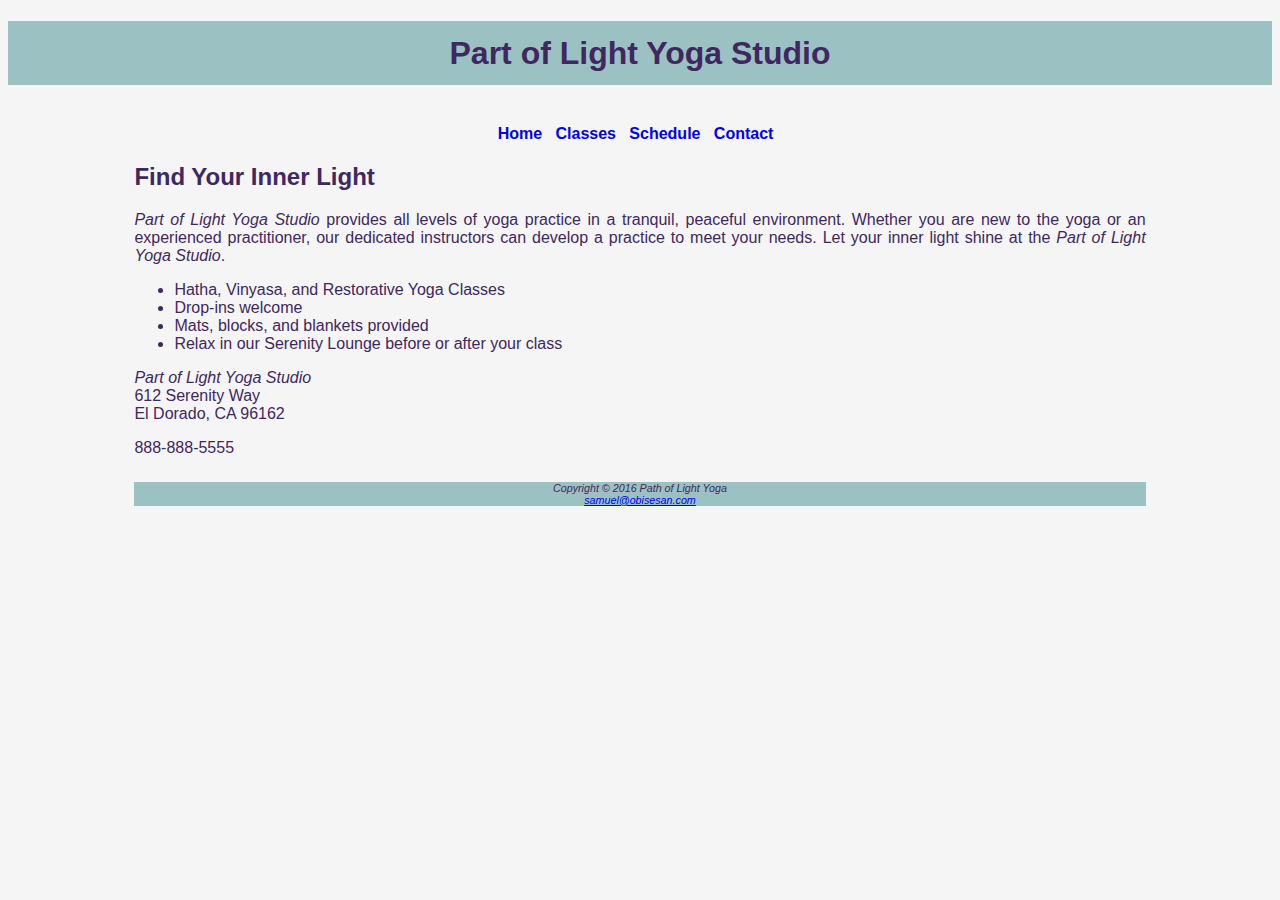
==== index.html @ e8389bdf "Update index.html" ====
<!DOCTYPE html>
<html lang="en">
<head>
<meta charset="utf-8">
<title>Path of light Yoga Studio</title>
<link href="style.css" rel="stylesheet" type="text/css">

</head>
<body>
  <head>
  <h1>Part of Light Yoga Studio</h1><br>

</head>
 <div class="wrapper">
<nav>
    <b><a href="index.html">Home</a> &nbsp; 
     <a href="classes.html">Classes</a> &nbsp;
     <a href="schedule.html">Schedule</a> &nbsp;
     <a href="contact.html">Contact</a> &nbsp;
  </nav>
     
     <main>
     <h2>Find Your Inner Light</h2>
    <p><span class= "new">Part of Light Yoga Studio</span> provides all levels of yoga practice in a tranquil, peaceful environment. Whether you are new to the yoga or an experienced practitioner, our dedicated instructors can develop a practice to meet your needs. Let your inner light shine at the <span class= "new">Part of Light Yoga Studio</span>.</p>
  
        <ul>
        <li>Hatha, Vinyasa, and Restorative Yoga Classes</li>
        <li>Drop-ins welcome</li>
        <li>Mats, blocks, and blankets provided</li>
        <li>Relax in our Serenity Lounge before or after your class</li>
    </ul>	
    </main>

    <div>
  <p><span class= "new">Part of Light Yoga Studio</span>
   <br> 612 Serenity Way
   <br>El Dorado, CA 96162
  <p> 888-888-5555</p>
</div>

<footer>
  <h6>Copyright &copy 2016 Path of Light Yoga<br>
  <a href="mailto:samuel@obisesan.com">samuel@obisesan.com</a></h6>
</footer>

</head>
</body>
</html>
---- style.css ----
body { background-color: #f5f5f5; color:#3f2860;  font-family: Arial, Helvetica, sans-serif;  }
  h1{ background-color:#9BC1C2; color:#3f2860; line-height: 200%; text-align: center;}
  h2{text-align: left;}
  h3{ font-weight: normal;}
 h6 {font-weight: normal;}
  .wrapper { width: 80%; margin-right: auto; margin-left: auto;}
    nav {   text-align:center; font: bold; }
 nav a{text-decoration: none;}
 div {text-align: left;}
 li{font-weight: normal;}
p {  text-align: justify;  font-weight: normal; }
h4 + ul {margin-bottom: -20px; margin-top: -20px;}
.neww {font-weight: bold; text-align: left;}
.newww{font-weight: normal;}
.new  { font-style: italic; }

 footer { background-color:#9BC1C2 ;  font: size 0.6em;  font: italic; text-align: center ; font-weight: normal; font-style: italic;}
 ul{ font-weight: normal; text-align: justify;  }
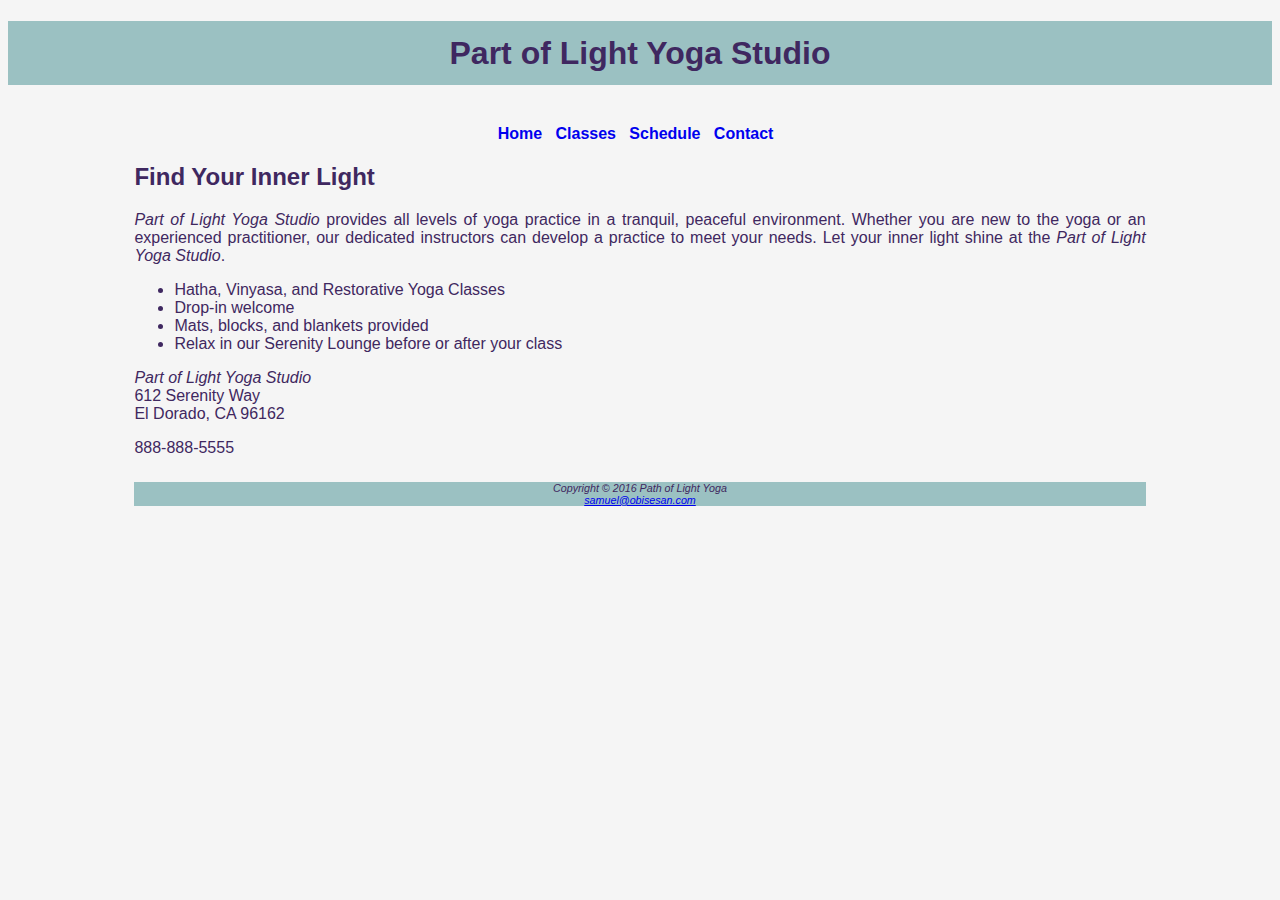
==== commit fcccc790: "Update index.html" ====
--- a/index.html
+++ b/index.html
@@ -25,7 +25,7 @@
   
         <ul>
         <li>Hatha, Vinyasa, and Restorative Yoga Classes</li>
-        <li>Drop-ins welcome</li>
+        <li>Drop-in welcome</li>
         <li>Mats, blocks, and blankets provided</li>
         <li>Relax in our Serenity Lounge before or after your class</li>
     </ul>	
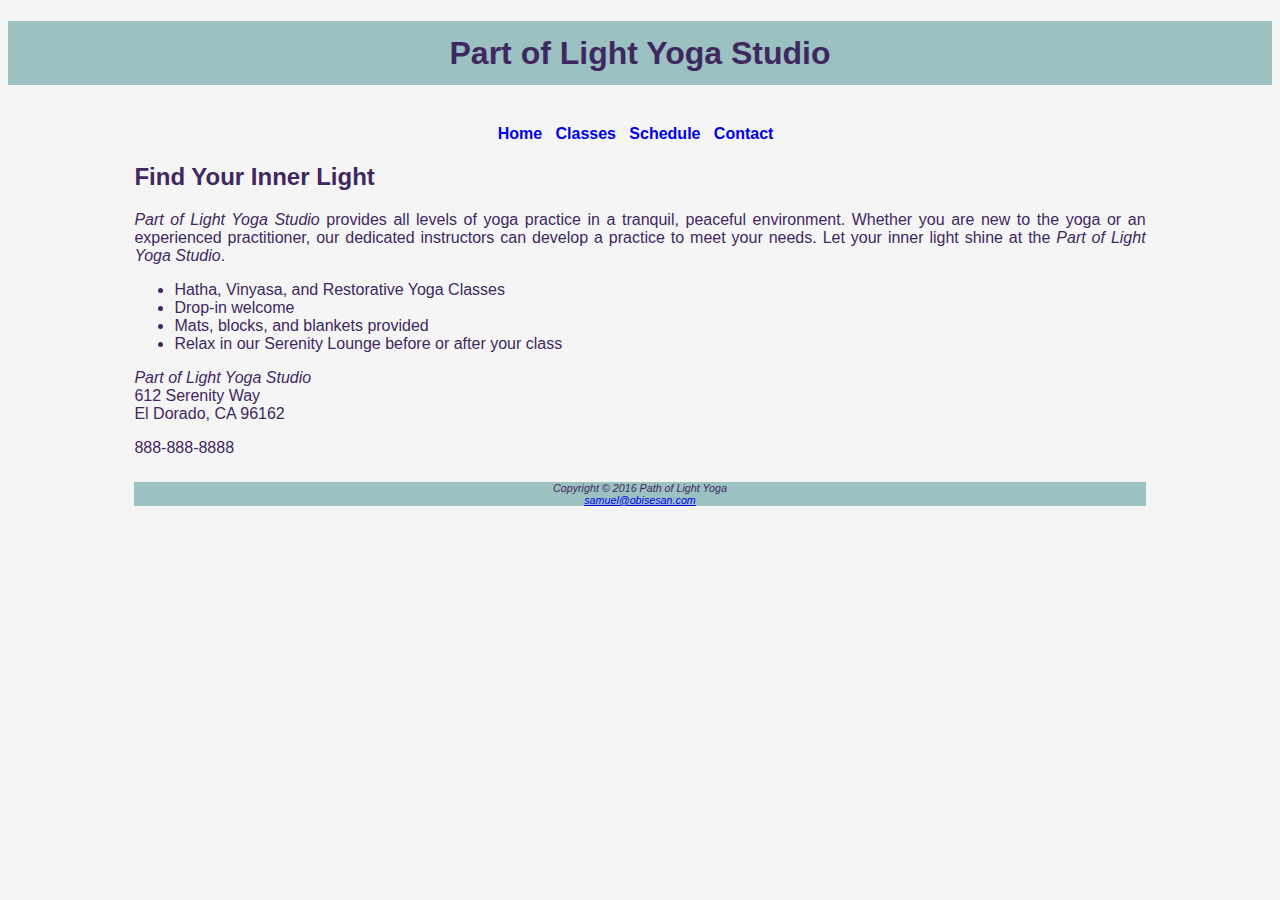
==== commit e036f83f: "Update index.html" ====
--- a/index.html
+++ b/index.html
@@ -35,7 +35,7 @@
   <p><span class= "new">Part of Light Yoga Studio</span>
    <br> 612 Serenity Way
    <br>El Dorado, CA 96162
-  <p> 888-888-5555</p>
+  <p> 888-888-8888</p>
 </div>
 
 <footer>
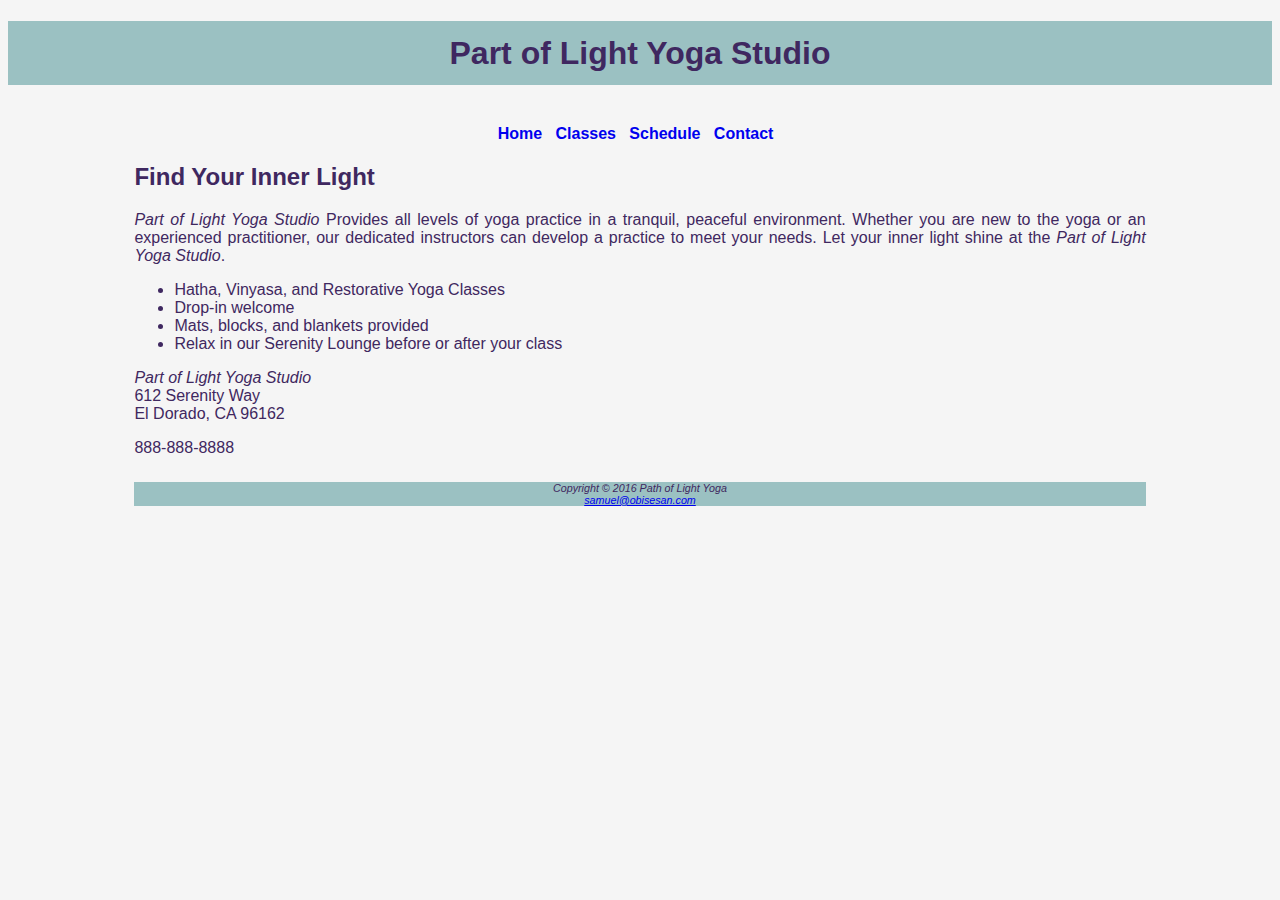
==== commit 1a8611f7: "ind" ====
--- a/index.html
+++ b/index.html
@@ -21,7 +21,7 @@
      
      <main>
      <h2>Find Your Inner Light</h2>
-    <p><span class= "new">Part of Light Yoga Studio</span> provides all levels of yoga practice in a tranquil, peaceful environment. Whether you are new to the yoga or an experienced practitioner, our dedicated instructors can develop a practice to meet your needs. Let your inner light shine at the <span class= "new">Part of Light Yoga Studio</span>.</p>
+    <p><span class= "new">Part of Light Yoga Studio</span> Provides all levels of yoga practice in a tranquil, peaceful environment. Whether you are new to the yoga or an experienced practitioner, our dedicated instructors can develop a practice to meet your needs. Let your inner light shine at the <span class= "new">Part of Light Yoga Studio</span>.</p>
   
         <ul>
         <li>Hatha, Vinyasa, and Restorative Yoga Classes</li>
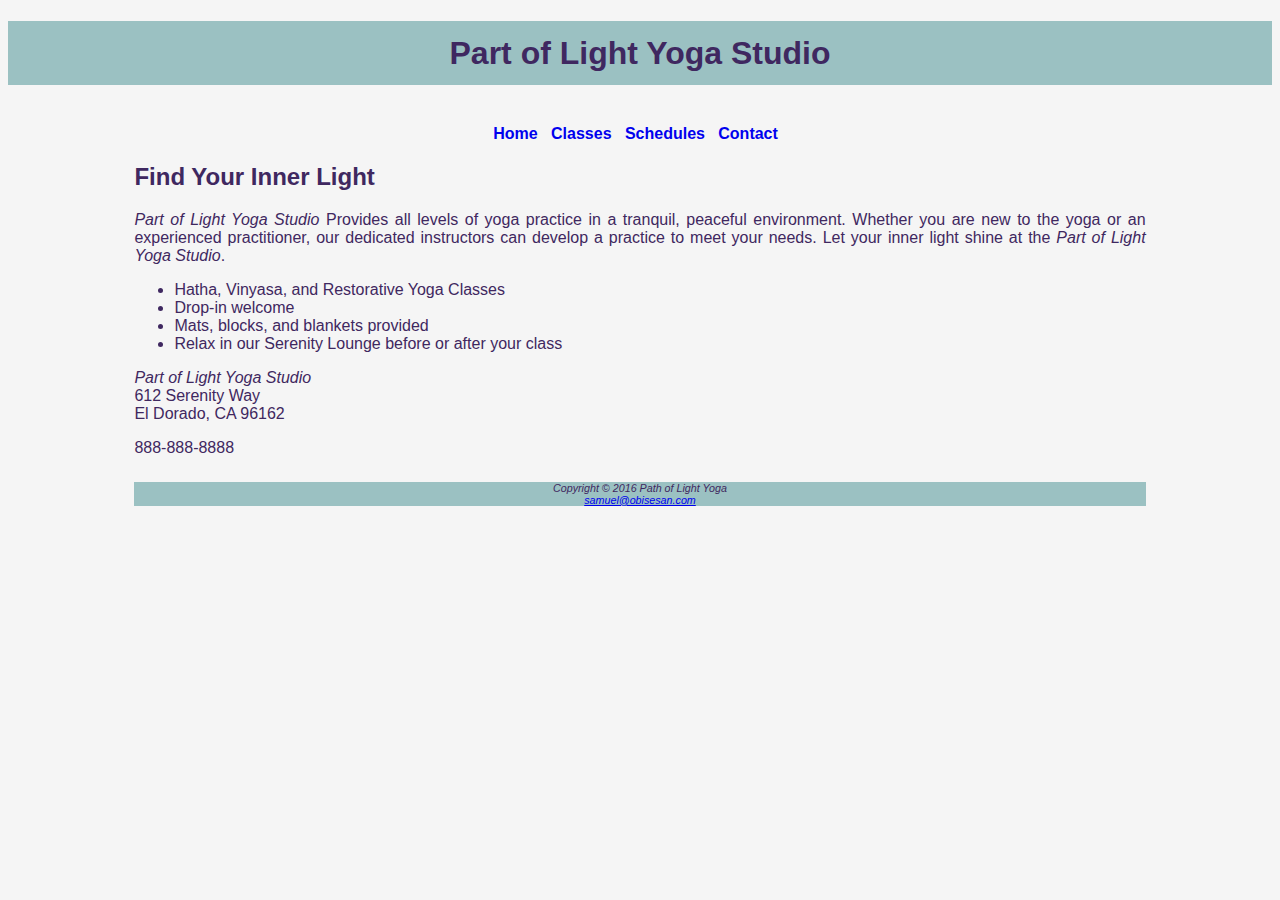
==== commit e99c7d33: "sm" ====
--- a/index.html
+++ b/index.html
@@ -15,7 +15,7 @@
 <nav>
     <b><a href="index.html">Home</a> &nbsp; 
      <a href="classes.html">Classes</a> &nbsp;
-     <a href="schedule.html">Schedule</a> &nbsp;
+     <a href="schedule.html">Schedules</a> &nbsp;
      <a href="contact.html">Contact</a> &nbsp;
   </nav>
      
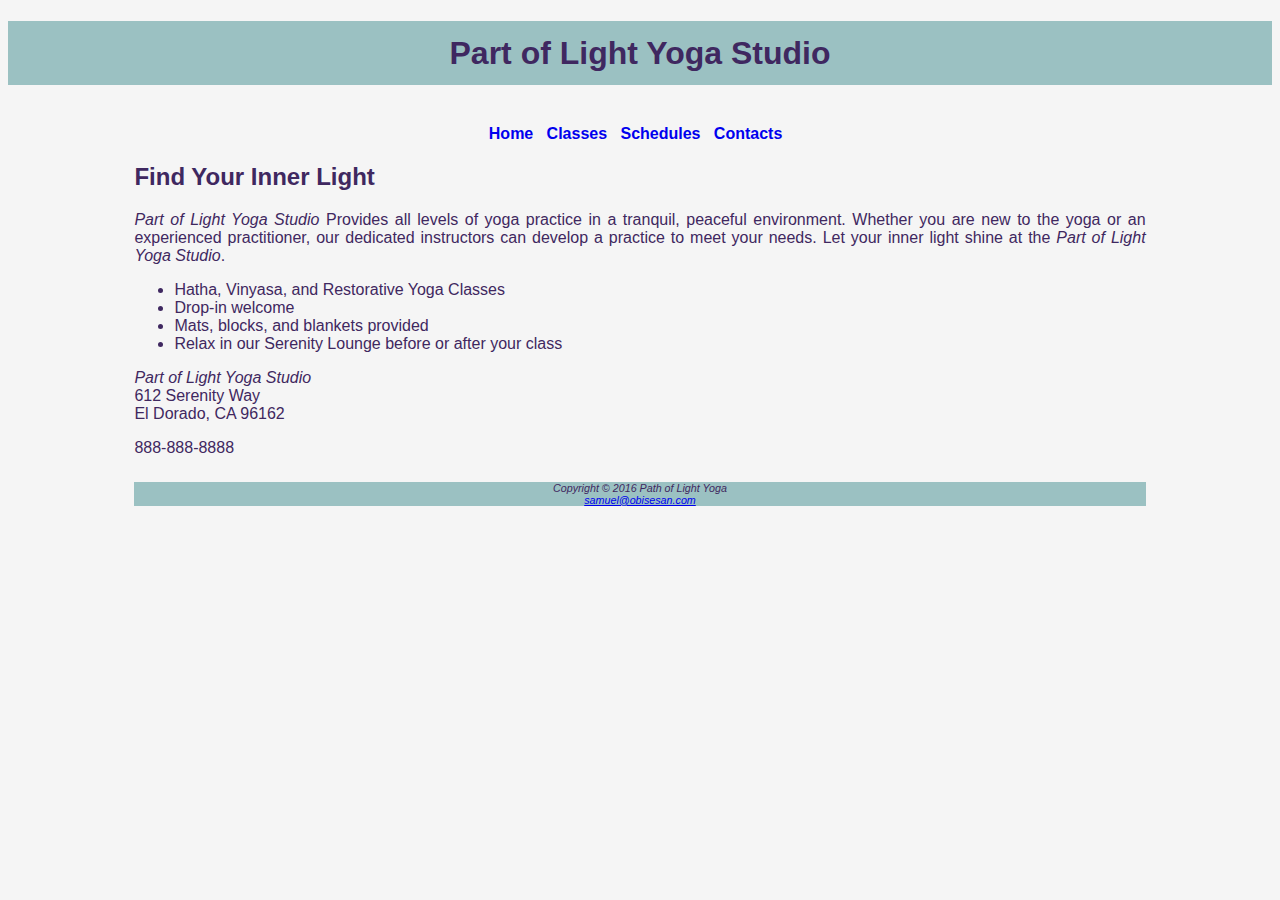
==== commit e6205202: "as" ====
--- a/index.html
+++ b/index.html
@@ -16,7 +16,7 @@
     <b><a href="index.html">Home</a> &nbsp; 
      <a href="classes.html">Classes</a> &nbsp;
      <a href="schedule.html">Schedules</a> &nbsp;
-     <a href="contact.html">Contact</a> &nbsp;
+     <a href="contact.html">Contacts</a> &nbsp;
   </nav>
      
      <main>
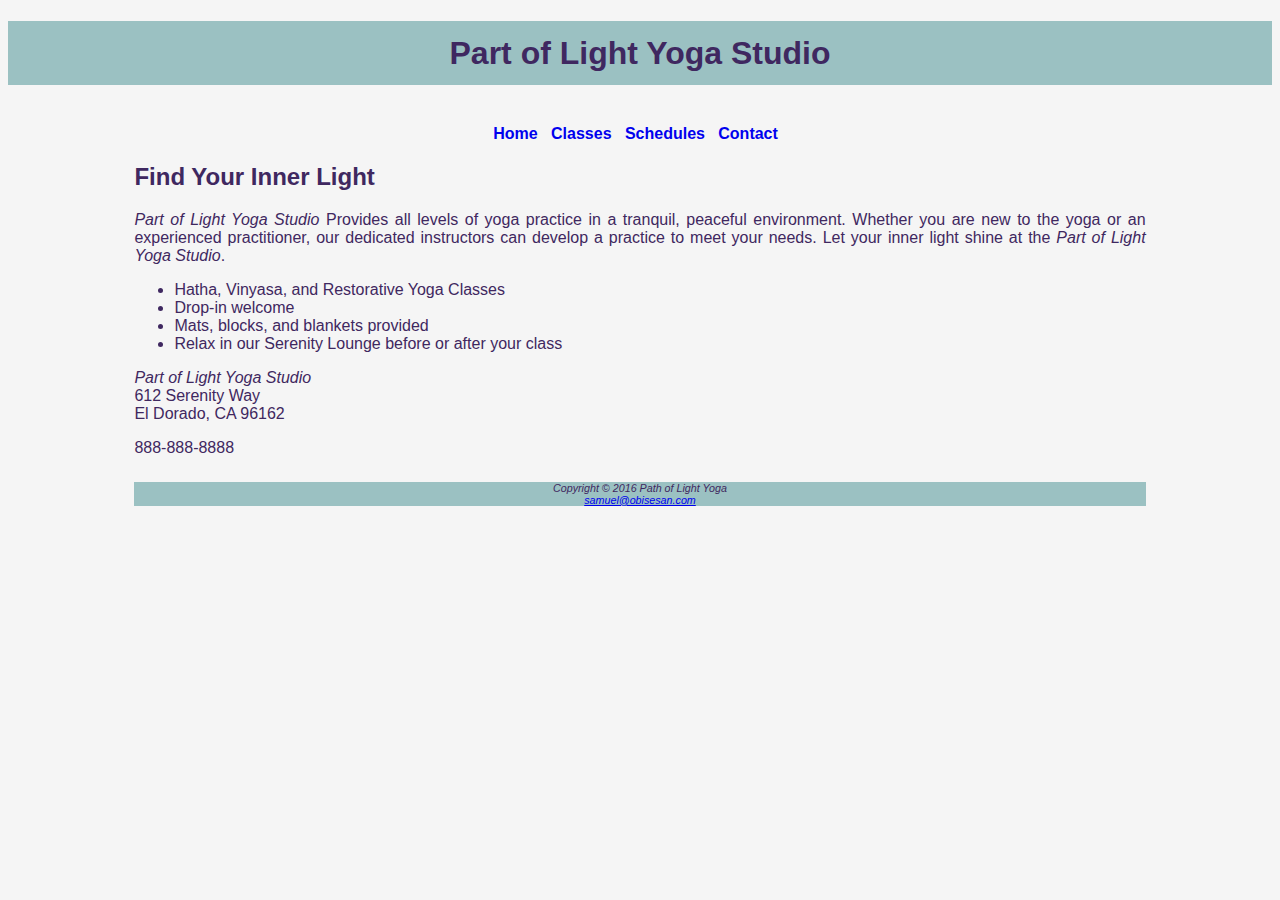
==== commit 6f50a469: "op" ====
--- a/index.html
+++ b/index.html
@@ -16,7 +16,7 @@
     <b><a href="index.html">Home</a> &nbsp; 
      <a href="classes.html">Classes</a> &nbsp;
      <a href="schedule.html">Schedules</a> &nbsp;
-     <a href="contact.html">Contacts</a> &nbsp;
+     <a href="contact.html">Contact</a> &nbsp;
   </nav>
      
      <main>
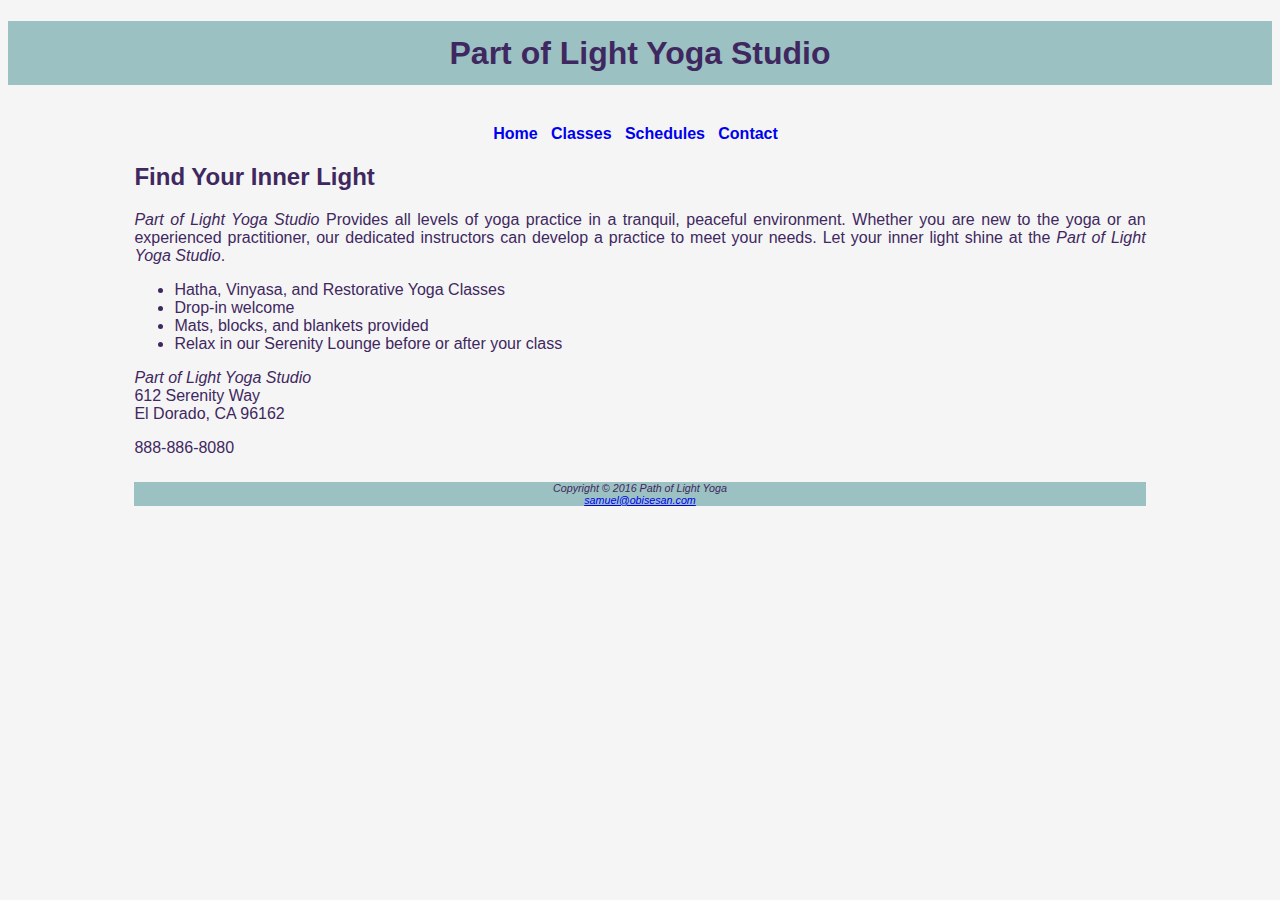
==== commit fd4b59df: "Update index.html" ====
--- a/index.html
+++ b/index.html
@@ -35,7 +35,7 @@
   <p><span class= "new">Part of Light Yoga Studio</span>
    <br> 612 Serenity Way
    <br>El Dorado, CA 96162
-  <p> 888-888-8888</p>
+  <p> 888-886-8080</p>
 </div>
 
 <footer>
